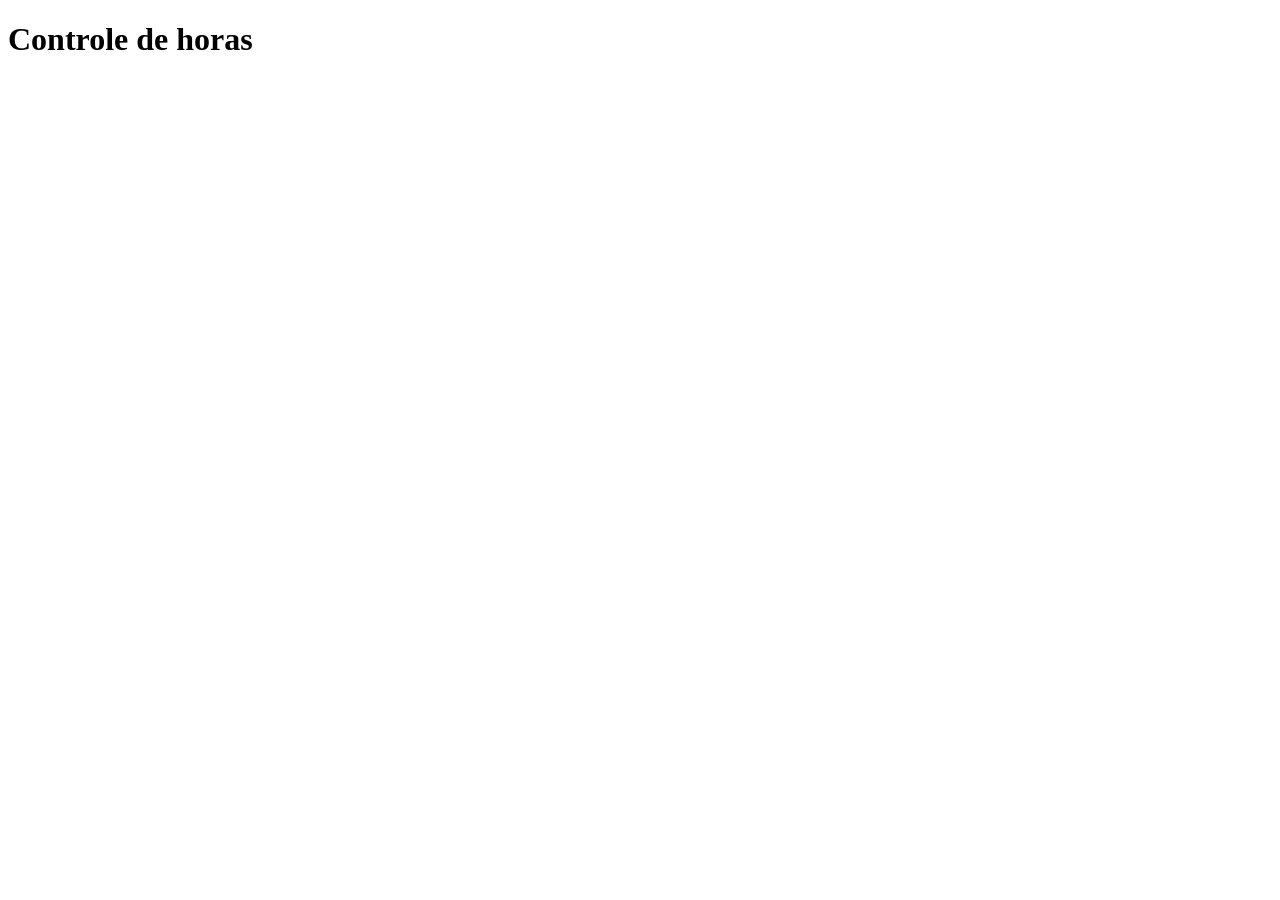
==== index.html @ 74f3e277 "criando a arquitetura" ====
<!DOCTYPE html>
<html lang="pt-br">
<head>
    <meta charset="UTF-8">
    <meta name="viewport" content="width=device-width, initial-scale=1.0">
    <link rel="stylesheet" href="/css/main.css">
    <title>Controle de Horas</title>
</head>
<body>
    <h1>Controle de horas</h1>


    <script type="module" src="/js/main.js"></script>
    
</body>
</html>
---- css/main.css ----
:root {
    
  /* 🟠 COR PRINCIPAL (ALUNO) */
  --primary: #ff6600;
  --primary-dark: #cc5200;
  --primary-light: #ff944d;

  /* NEUTROS */
  --white: #ffffff;
  --black: #000000;

  /*  CINZAS */
  --gray-100: #f5f5f5;  /* fundo leve */
  --gray-200: #e0e0e0;  /* bordas */
  --gray-300: #c2c2c2;
  --gray-500: #7a7a7a;  /* texto secundário */
  --gray-700: #3a3a3a;  /* texto principal */

  /* BACKGROUNDS */
  --bg-main: #f8f9fa;
  --bg-card: #ffffff;

  /* 🌫 SOMBRA */
  --shadow: 0 2px 6px rgba(0,0,0,0.1);
}
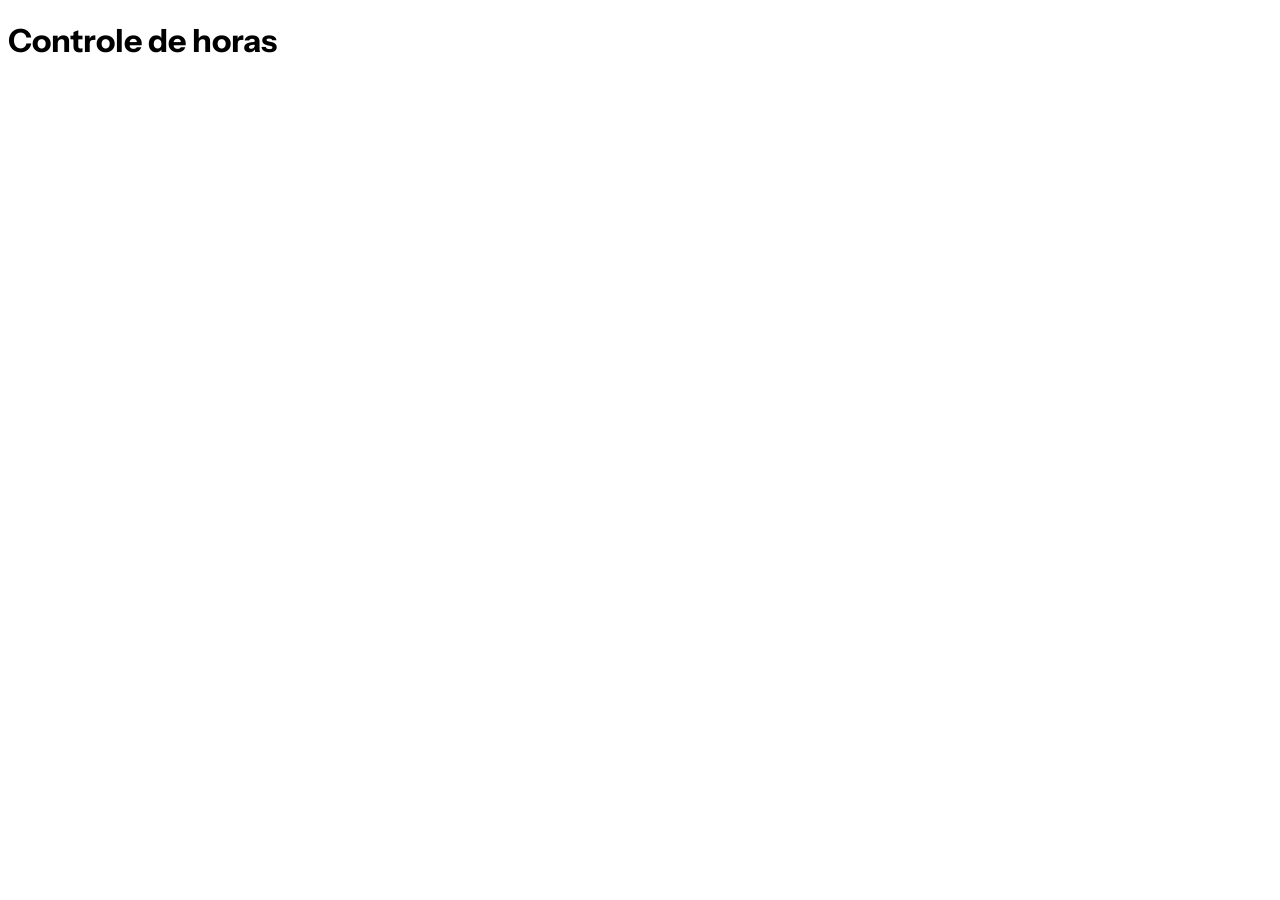
==== commit 54ab2b1c: "criando o :root" ====
--- a/index.html
+++ b/index.html
@@ -3,6 +3,7 @@
 <head>
     <meta charset="UTF-8">
     <meta name="viewport" content="width=device-width, initial-scale=1.0">
+    <link href="https://fonts.googleapis.com/css2?family=Instrument+Sans:wght@400;500;600&display=swap" rel="stylesheet">
     <link rel="stylesheet" href="/css/main.css">
     <title>Controle de Horas</title>
 </head>
--- a/css/main.css
+++ b/css/main.css
@@ -1,25 +1,41 @@
 :root {
     
-  /* 🟠 COR PRINCIPAL (ALUNO) */
-  --primary: #ff6600;
-  --primary-dark: #cc5200;
-  --primary-light: #ff944d;
+  /*  VARIÁVEIS GLOBAIS  (ALUNO) */
+  --primary: #FF8800; /*Laranja*/
+  --primary-hover: #e67600;
+  --secondary: #FD001A; /*Vermelho*/
+  --secondary-hover: #d90016;
+
+  /* GRADIENTE DO LOGIN */
+  --gradient-login: linear-gradient(
+    180deg,
+    #f87c00 47%,
+    #ede4dc 96%
+  );
 
   /* NEUTROS */
   --white: #ffffff;
   --black: #000000;
 
   /*  CINZAS */
-  --gray-100: #f5f5f5;  /* fundo leve */
-  --gray-200: #e0e0e0;  /* bordas */
-  --gray-300: #c2c2c2;
-  --gray-500: #7a7a7a;  /* texto secundário */
-  --gray-700: #3a3a3a;  /* texto principal */
+  --gray-light: #E3E3E3;  
+  --gray-dark: #D9D9D9; 
 
   /* BACKGROUNDS */
   --bg-main: #f8f9fa;
   --bg-card: #ffffff;
+  --bg-info: #7B53FF; /*Aquele botão roxo*/
+
+  /* Verde */
+  --validado: #6DB500;
+
+  /* Fonte */
+  --font-primary: 'Instrument Sans', sans-serif;
 
   /* 🌫 SOMBRA */
   --shadow: 0 2px 6px rgba(0,0,0,0.1);
+}
+
+body {
+  font-family: var(--font-primary);
 }
